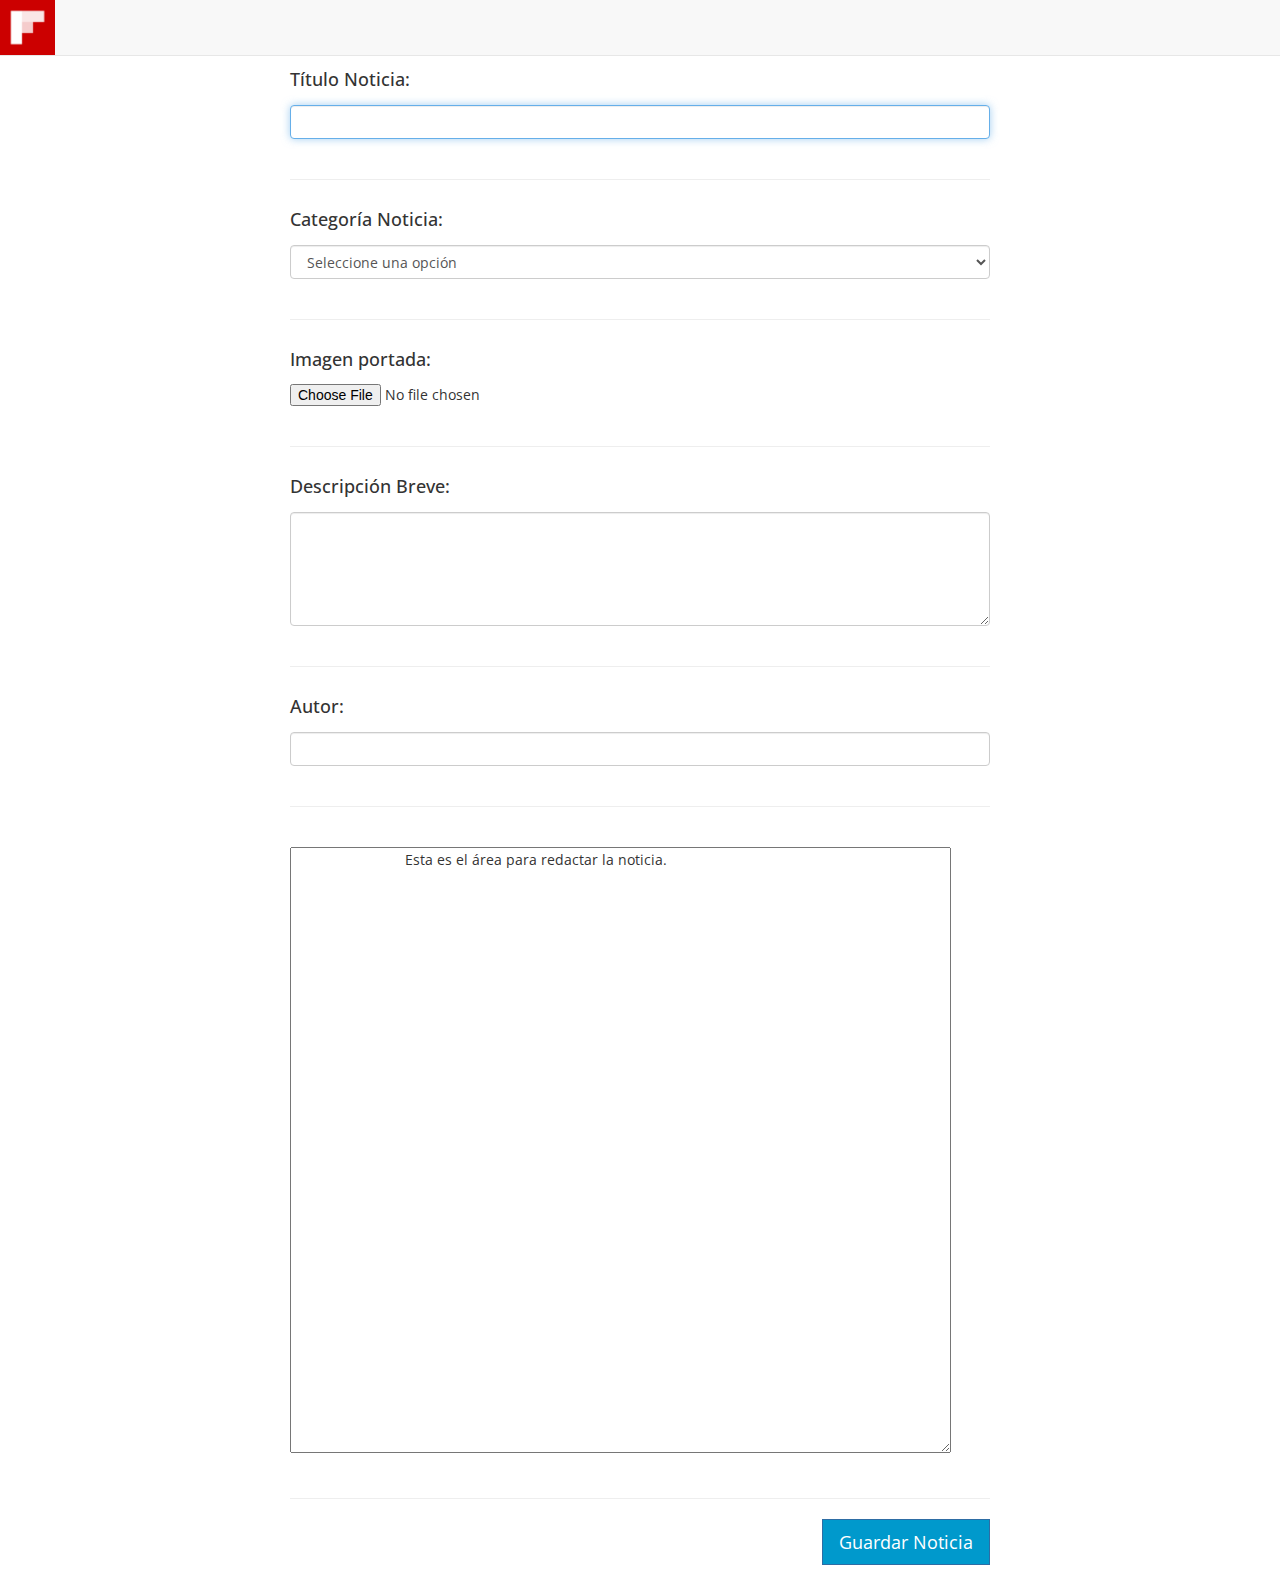
==== Flipboard/redactador_noticias.html @ d4343774 "Add files via upload" ====
<!DOCTYPE html>
<html lang="en">
  <head>
    <meta charset="utf-8">
    <meta http-equiv="X-UA-Compatible" content="IE=edge">
    <meta name="viewport" content="width=device-width, initial-scale=1">
    <title>Flipboard</title>
    <link rel="icon" href="images/favicon.jpg">
    <link href="css/bootstrap.min.css" rel="stylesheet">  
    <link href="css/font-awesome.css" rel="stylesheet">
    <link href="css/index.css" rel="stylesheet">
    <link rel="stylesheet" href="css/slick.css">
    <link rel="stylesheet" type="text/css" href="css/slick-theme.css">
    <link href="https://fonts.googleapis.com/css?family=Open+Sans" rel="stylesheet">

    <!-- EDITOR DE TEXTO -->
    <script src="//cdn.ckeditor.com/4.7.0/standard/ckeditor.js"></script>
    <script src="ckeditor/ckeditor.js"></script>
    <!-- FIN EDITOR TEXTO -->

    <!-- SUBIR IMAGEN -->
    <script src="http://code.jquery.com/jquery-1.11.1.min.js"></script>
    <!-- FIN SUBIR IMAGEN -->

  </head>
  
  <body>    
    <div>
	    <nav id="navbar" class="navbar navbar-default navbar-fixed-top">
	      <div id="navbar-sup" class="container-fluid" style="padding-left: 0px;">
	        <!-- Brand and toggle get grouped for better mobile display -->
	        <div class="navbar-header">
	        	<img id="myimage" src="images/logo.png" style="max-height: 55px;">
	          <button type="button" class="navbar-toggle collapsed" data-toggle="collapse" data-target="#bs-example-navbar-collapse-1" aria-expanded="false">
	            <span class="sr-only">Toggle navigation</span>
	            <span class="icon-bar"></span>
	            <span class="icon-bar"></span>
	            <span class="icon-bar"></span>
	          </button>
	        </div>
	         
	        </div><!-- /.navbar-collapse -->      
	      </div><!-- /.container-fluid -->
	    </nav>
	</div>      
	<!-- FIN NAV -->
	<br><br><br>
    
    <div class="container" style="width: 700px; ">
    	<div class="row">
    		<label><strong><h4>Título Noticia:</h4></strong></label>
    		<input type="text" name="titulo" id="titulo" class="form-control" required autofocus><br><hr>
    		
    		<label><strong><h4>Categoría Noticia:</h4></strong></label>
    		<select id="categoria_noticia" name="categoria_noticia" class="form-control" required>
    			<option>Seleccione una opción</option>
    			<option value="1">ARTE</option>
	            <option value="2">ANIME</option>
	            <option value="3">DEPORTES</option>
	            <option value="4">CULTURA</option>
	            <option value="5">MODA</option>
	            <option value="6">INGENIERIA</option>
	            <option value="7">BRICOLAGE</option>
	            <option value="8">MUNDO</option>
	            <option value="9">FARANDULA</option>
	            <option value="10">JARDINERIA</option>
	            <option value="11">COCINA</option>
	            <option value="12">HOGAR</option>
	            <option value="13">NIÑOS</option>
    		</select><br><hr>
    	
    		 <!-- Subir imagen -->
    		<label><strong><h4>Imagen portada:</h4></strong></label>	 
    		<div>
    		 	<form method="post" id="formulario" enctype="multipart/form-data">
				    <input type="file" name="file" id="file" required>
				</form>
			    <div id="respuesta"></div>
    		</div><br><hr>
    		<!-- Fin subir imagen -->

    		<label><strong><h4>Descripción Breve:</h4></strong></label>
    		<textarea id="descripcion" class="form-control" rows="5" name="descripcion" required></textarea><br><hr>
    		
			<label><strong><h4>Autor:</h4></strong></label>
			<input type="text" name="autor" id="autor" class="form-control" required><br><hr><br>
    		
    		<!-- Inicio editor texto -->
    		<form>
		        <textarea name="editor1" id="editor1" rows="30" cols="80">
		            Esta es el área para redactar la noticia.
		        </textarea>
		        <script>
		            // Replace the <textarea id="editor1"> with a CKEditor
		            // instance, using default configuration.
		            CKEDITOR.replace( 'editor1' );
		        </script>
		    </form><br><hr>
		    <!-- Fin edicion texto -->

		    <div style="text-align: right;">
		    	<button class="btn btn-primary btn-lg" id="btn-guardar_noticia" name="btn-guardar_noticia" style="border-radius: 0px; background-color: #0099cc;">Guardar Noticia</button><br><br>
		    </div>

    	</div> <!-- fin div row -->
    </div>  <!-- fin div container -->
   

      <!--Scripts-->
      <script src="js/jquery.min.js"></script>
      <script src="js/bootstrap.min.js"></script>
      <script src="js/redactador.js"></script> 
      <script src="js/slick.min.js"></script>
      <!--FIN Scripts-->



  </body>
</html>
---- Flipboard/css/index.css ----
body{
	font-family: 'Open Sans', sans-serif;
}
.thumbnail .caption h5{
	color: #999;
}
.thumbnail .caption .btn{
	color: #999;
	font-size: 10px;
	border: none;
}
.botones-noticia{
	position: absolute;
	right: 13px;
	top: 13px;
	display: none;
}

.btn-circle {
  width: 30px;
  height: 30px;
  text-align: center;
  padding: 6px 0;
  font-size: 12px;
  line-height: 1.428571429;
  border-radius: 15px;
  margin-bottom: 5px;
}

.thumbnail:hover .botones-noticia{
	display: block;
}
.btn:focus,
.btn:active:focus,
.btn.active:focus,
.btn.focus,
.btn:active.focus,
.btn.active.focus {
  outline: none;
}

.your-class{
	margin-left: 30px;
	margin-right: 30px;
	padding: 5px;
}
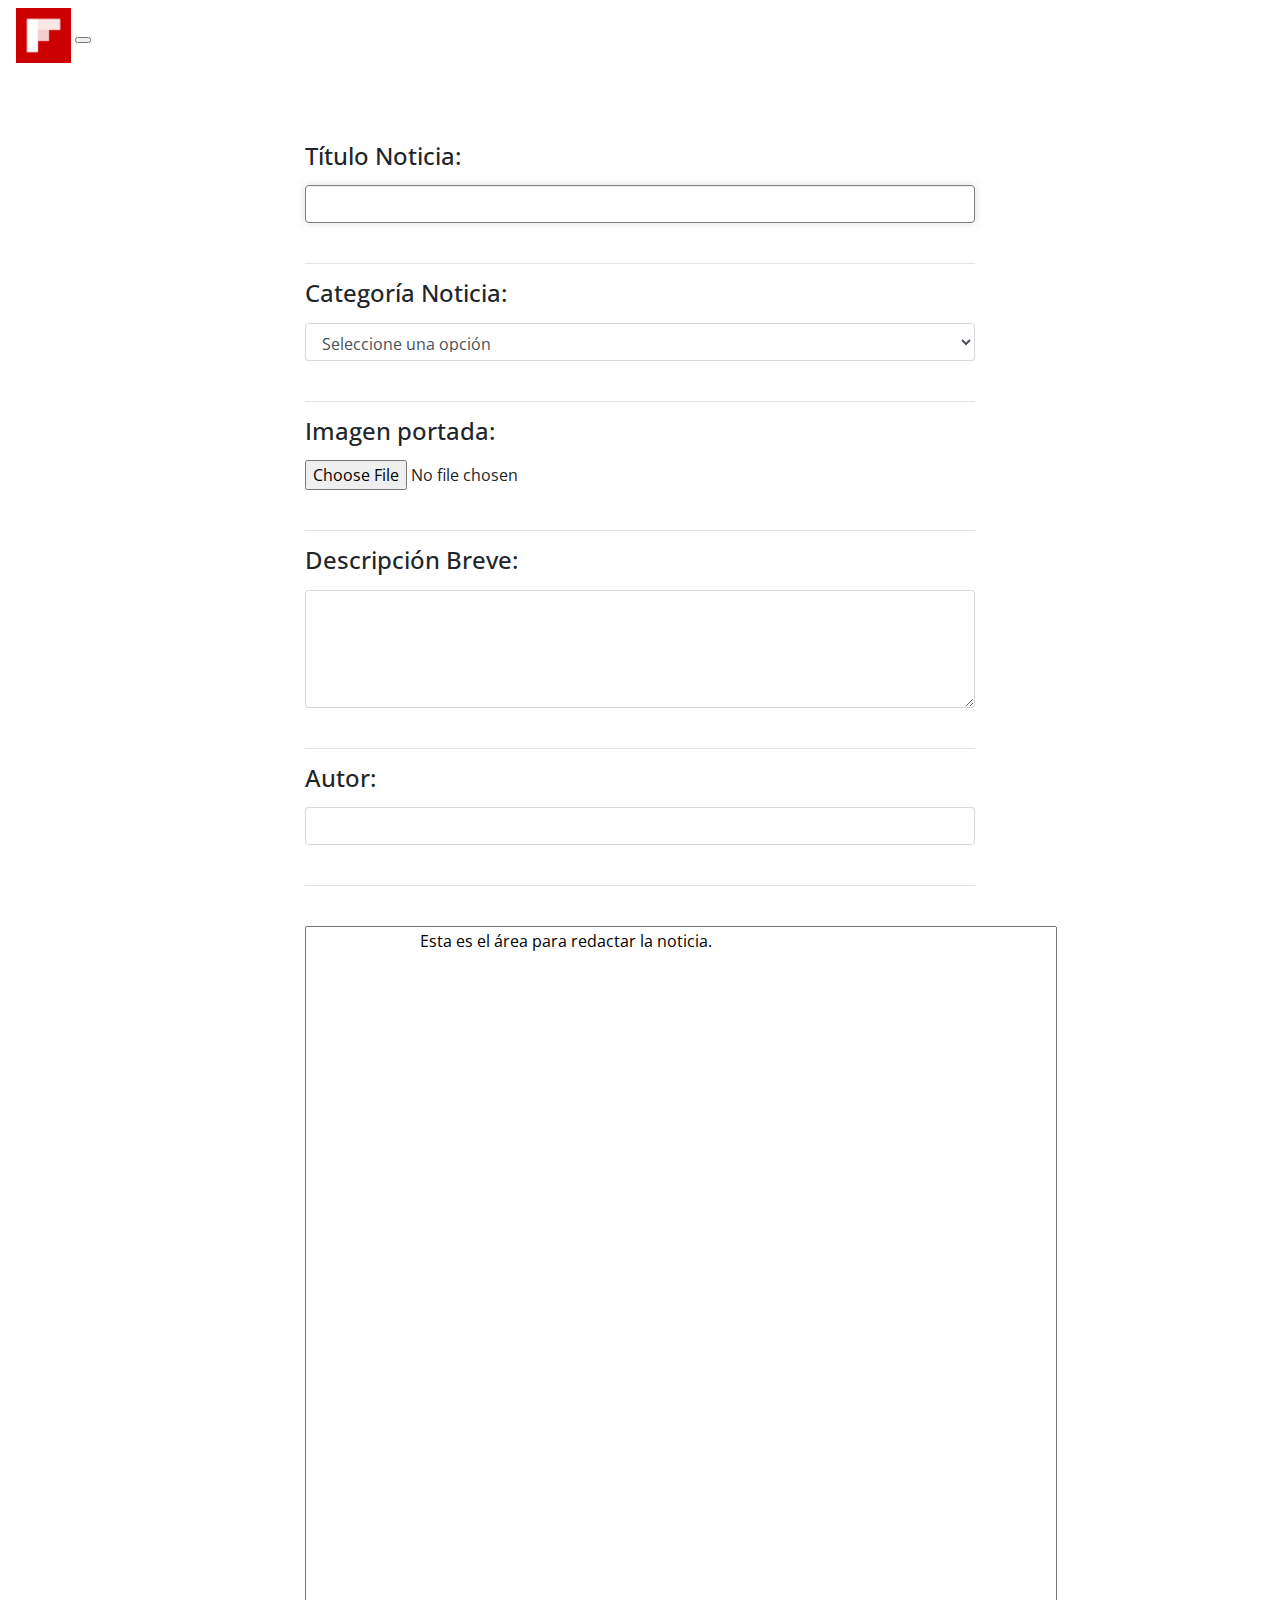
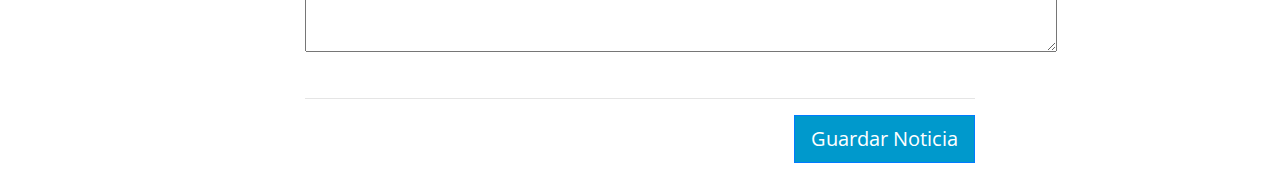
==== commit a1fb8ad9: "Actualizacion plugins" ====
--- a/Flipboard/redactador_noticias.html
+++ b/Flipboard/redactador_noticias.html
@@ -48,60 +48,61 @@
     
     <div class="container" style="width: 700px; ">
     	<div class="row">
-    		<label><strong><h4>Título Noticia:</h4></strong></label>
-    		<input type="text" name="titulo" id="titulo" class="form-control" required autofocus><br><hr>
-    		
-    		<label><strong><h4>Categoría Noticia:</h4></strong></label>
-    		<select id="categoria_noticia" name="categoria_noticia" class="form-control" required>
-    			<option>Seleccione una opción</option>
-    			<option value="1">ARTE</option>
-	            <option value="2">ANIME</option>
-	            <option value="3">DEPORTES</option>
-	            <option value="4">CULTURA</option>
-	            <option value="5">MODA</option>
-	            <option value="6">INGENIERIA</option>
-	            <option value="7">BRICOLAGE</option>
-	            <option value="8">MUNDO</option>
-	            <option value="9">FARANDULA</option>
-	            <option value="10">JARDINERIA</option>
-	            <option value="11">COCINA</option>
-	            <option value="12">HOGAR</option>
-	            <option value="13">NIÑOS</option>
-    		</select><br><hr>
-    	
-    		 <!-- Subir imagen -->
-    		<label><strong><h4>Imagen portada:</h4></strong></label>	 
-    		<div>
-    		 	<form method="post" id="formulario" enctype="multipart/form-data">
-				    <input type="file" name="file" id="file" required>
-				</form>
-			    <div id="respuesta"></div>
-    		</div><br><hr>
-    		<!-- Fin subir imagen -->
+            <div class="col-lg-12">
+        		<label><strong><h4>Título Noticia:</h4></strong></label>
+        		<input type="text" name="titulo" id="titulo" class="form-control" required autofocus><br><hr>
+        		
+        		<label><strong><h4>Categoría Noticia:</h4></strong></label>
+        		<select id="categoria_noticia" name="categoria_noticia" class="form-control" required>
+        			<option>Seleccione una opción</option>
+        			<option value="1">ARTE</option>
+    	            <option value="2">ANIME</option>
+    	            <option value="3">DEPORTES</option>
+    	            <option value="4">CULTURA</option>
+    	            <option value="5">MODA</option>
+    	            <option value="6">INGENIERIA</option>
+    	            <option value="7">BRICOLAGE</option>
+    	            <option value="8">MUNDO</option>
+    	            <option value="9">FARANDULA</option>
+    	            <option value="10">JARDINERIA</option>
+    	            <option value="11">COCINA</option>
+    	            <option value="12">HOGAR</option>
+    	            <option value="13">NIÑOS</option>
+        		</select><br><hr>
+        	
+        		 <!-- Subir imagen -->
+        		<label><strong><h4>Imagen portada:</h4></strong></label>	 
+        		<div>
+        		 	<form method="post" id="formulario" enctype="multipart/form-data">
+    				    <input type="file" name="file" id="file" required>
+    				</form>
+    			    <div id="respuesta"></div>
+        		</div><br><hr>
+        		<!-- Fin subir imagen -->
 
-    		<label><strong><h4>Descripción Breve:</h4></strong></label>
-    		<textarea id="descripcion" class="form-control" rows="5" name="descripcion" required></textarea><br><hr>
-    		
-			<label><strong><h4>Autor:</h4></strong></label>
-			<input type="text" name="autor" id="autor" class="form-control" required><br><hr><br>
-    		
-    		<!-- Inicio editor texto -->
-    		<form>
-		        <textarea name="editor1" id="editor1" rows="30" cols="80">
-		            Esta es el área para redactar la noticia.
-		        </textarea>
-		        <script>
-		            // Replace the <textarea id="editor1"> with a CKEditor
-		            // instance, using default configuration.
-		            CKEDITOR.replace( 'editor1' );
-		        </script>
-		    </form><br><hr>
-		    <!-- Fin edicion texto -->
+        		<label><strong><h4>Descripción Breve:</h4></strong></label>
+        		<textarea id="descripcion" class="form-control" rows="5" name="descripcion" required></textarea><br><hr>
+        		
+    			<label><strong><h4>Autor:</h4></strong></label>
+    			<input type="text" name="autor" id="autor" class="form-control" required><br><hr><br>
+        		
+        		<!-- Inicio editor texto -->
+        		<form>
+    		        <textarea name="editor1" id="editor1" rows="30" cols="80">
+    		            Esta es el área para redactar la noticia.
+    		        </textarea>
+    		        <script>
+    		            // Replace the <textarea id="editor1"> with a CKEditor
+    		            // instance, using default configuration.
+    		            CKEDITOR.replace( 'editor1' );
+    		        </script>
+    		    </form><br><hr>
+    		    <!-- Fin edicion texto -->
 
-		    <div style="text-align: right;">
-		    	<button class="btn btn-primary btn-lg" id="btn-guardar_noticia" name="btn-guardar_noticia" style="border-radius: 0px; background-color: #0099cc;">Guardar Noticia</button><br><br>
-		    </div>
-
+    		    <div style="text-align: right;">
+    		    	<button class="btn btn-primary btn-lg" id="btn-guardar_noticia" name="btn-guardar_noticia" style="border-radius: 0px; background-color: #0099cc;">Guardar Noticia</button><br><br>
+    		    </div>
+            </div>
     	</div> <!-- fin div row -->
     </div>  <!-- fin div container -->
    
--- a/Flipboard/css/index.css
+++ b/Flipboard/css/index.css
@@ -1,21 +1,40 @@
 body{
 	font-family: 'Open Sans', sans-serif;
 }
-.thumbnail .caption h5{
+.card-columns {
+  @include media-breakpoint-only(lg) {
+    column-count: 3;
+  }
+  @include media-breakpoint-only(md) {
+    column-count: 3;
+  }
+  @include media-breakpoint-only(sm) {
+    column-count: 1;
+  }
+  @include media-breakpoint-only(xs) {
+    column-count: 1;
+  }
+  @include media-breakpoint-only(xl) {
+    column-count: 4;
+  }
+}
+.noti-card-autor{
 	color: #999;
+	font-size: 15px;
 }
-.thumbnail .caption .btn{
+.noti-card .card-body .btn{
 	color: #999;
 	font-size: 10px;
 	border: none;
 }
-.botones-noticia{
-	position: absolute;
-	right: 13px;
-	top: 13px;
-	display: none;
+.noti-card{
+	padding: 0px;
+	margin-left: 0px;
+	width: 100%;
 }
-
+.noti-card img{
+	width: 100%;
+}
 .btn-circle {
   width: 30px;
   height: 30px;
@@ -25,9 +44,18 @@
   line-height: 1.428571429;
   border-radius: 15px;
   margin-bottom: 5px;
+  cursor: pointer;
 }
-
-.thumbnail:hover .botones-noticia{
+.botones-noticia-general{
+	display: none;
+	position: absolute;
+	right: 10px;
+	top: 10px;
+}
+.noti-card:hover .botones-noticia-general{
+	display: block;
+}
+.noti-card:hover .botones-noticia{
 	display: block;
 }
 .btn:focus,
@@ -43,4 +71,101 @@
 	margin-left: 30px;
 	margin-right: 30px;
 	padding: 5px;
+	width: 900px;
+	float: left;
+	position: relative;
+	margin-top: 1%;
+	color: #d3cfcf;
+	font-weight: bold;
+}
+.your-class li:hover{
+	cursor: pointer;
+	color: gray;
+}
+.your-class li:focus{
+	outline: none;
+}
+.navbar-nav li:hover{
+	cursor: pointer;
+}
+.noti-card a{
+	color: black;
+	text-decoration: none;
+}
+
+.btn-seguir{
+	border-radius: 30px;
+	border-color: black;
+}
+.btn-seguir:hover{
+	background-color: black;
+	color: white;
+}
+
+/*Loading*/
+ #loading{
+ 	background-color:#fff;
+ 	height:100%;
+ 	width:100%;
+ 	position:fixed;z-index:1;
+ 	margin-top:0;
+ 	top:0;
+ 	left: 0px;
+ }
+ #loading-center{
+ 	width:100%;
+ 	height:100%;
+ 	position:relative;
+ }
+ #loading-center-absolute{
+ 	position:absolute;
+ 	left:50%;
+ 	top:50%;
+ 	height:50px;
+ 	width:50px;
+ 	margin-top:-25px;
+ 	margin-left:-25px;
+ 	-ms-transform:rotate(45deg);
+ 	-webkit-transform:rotate(45deg);
+ 	transform:rotate(45deg);
+ 	-webkit-animation:loading-center-absolute 1.5s infinite;
+ 	animation:loading-center-absolute 1.5s infinite;
+ }
+ .object{
+ 	width:25px;
+ 	height:25px;
+ 	background-color:#910a0a;
+ 	float:left;
+ }
+ #object_one{
+ 	-webkit-animation:object_one 1.5s infinite;
+ 	animation:object_one 1.5s infinite;
+ 	background-color:#CC0000;}
+ #object_two{
+ 	-webkit-animation:object_two 1.5s infinite;
+ 	animation:object_two 1.5s infinite;
+ 	background-color:#c92424;}
+ #object_three{
+ 	-webkit-animation:object_three 1.5s infinite;
+ 	animation:object_three 1.5s infinite;
+ 	background-color:#f57959;}
+ #object_four{
+ 	-webkit-animation:object_four 1.5s infinite;
+ 	animation:object_four 1.5s infinite}@-webkit-keyframes loading-center-absolute{100%{-webkit-transform:rotate(-45deg)}}@keyframes loading-center-absolute{100%{transform:rotate(-45deg);
+ 	-webkit-transform:rotate(-45deg)}}@-webkit-keyframes object_one{25%{-webkit-transform:translate(0,-50px) rotate(-180deg)}100%{-webkit-transform:translate(0,0) rotate(-180deg)}}@keyframes object_one{25%{transform:translate(0,-50px) rotate(-180deg);
+ 	-webkit-transform:translate(0,-50px) rotate(-180deg)}100%{transform:translate(0,0) rotate(-180deg);-webkit-transform:translate(0,0) rotate(-180deg)}}@-webkit-keyframes object_two{25%{-webkit-transform:translate(50px,0) rotate(-180deg)}100%{-webkit-transform:translate(0,0) rotate(-180deg)}}@keyframes object_two{25%{transform:translate(50px,0) rotate(-180deg);
+ 	-webkit-transform:translate(50px,0) rotate(-180deg)}100%{transform:translate(0,0) rotate(-180deg);-webkit-transform:translate(0,0) rotate(-180deg)}}@-webkit-keyframes object_three{25%{-webkit-transform:translate(-50px,0) rotate(-180deg)}100%{-webkit-transform:translate(0,0) rotate(-180deg)}}@keyframes object_three{25%{transform:translate(-50px,0) rotate(-180deg);
+ 	-webkit-transform:translate(-50px,0) rotate(-180deg)}100%{transform:translate(0,0) rotate(-180deg);-webkit-transform:rtranslate(0,0) rotate(-180deg)}}@-webkit-keyframes object_four{25%{-webkit-transform:translate(0,50px) rotate(-180deg)}100%{-webkit-transform:translate(0,0) rotate(-180deg)}}@keyframes object_four{25%{transform:translate(0,50px) rotate(-180deg);
+ 	-webkit-transform:translate(0,50px) rotate(-180deg)}100%{transform:translate(0,0) rotate(-180deg);-webkit-transform:translate(0,0) rotate(-180deg)}}
+ .form-control:focus{
+ 	box-shadow: none;
+ 	-webkit-box-shadow: inset 0 1px 1px rgba(0,0,0,.075), 0 0 8px rgba(179, 166, 166, 0.42);
+ 	border-color: gray; 
+ }
+
+/*Fin Loading*/
+
+.nav-item i{
+	color: gray;
+	padding: 12px;
 }